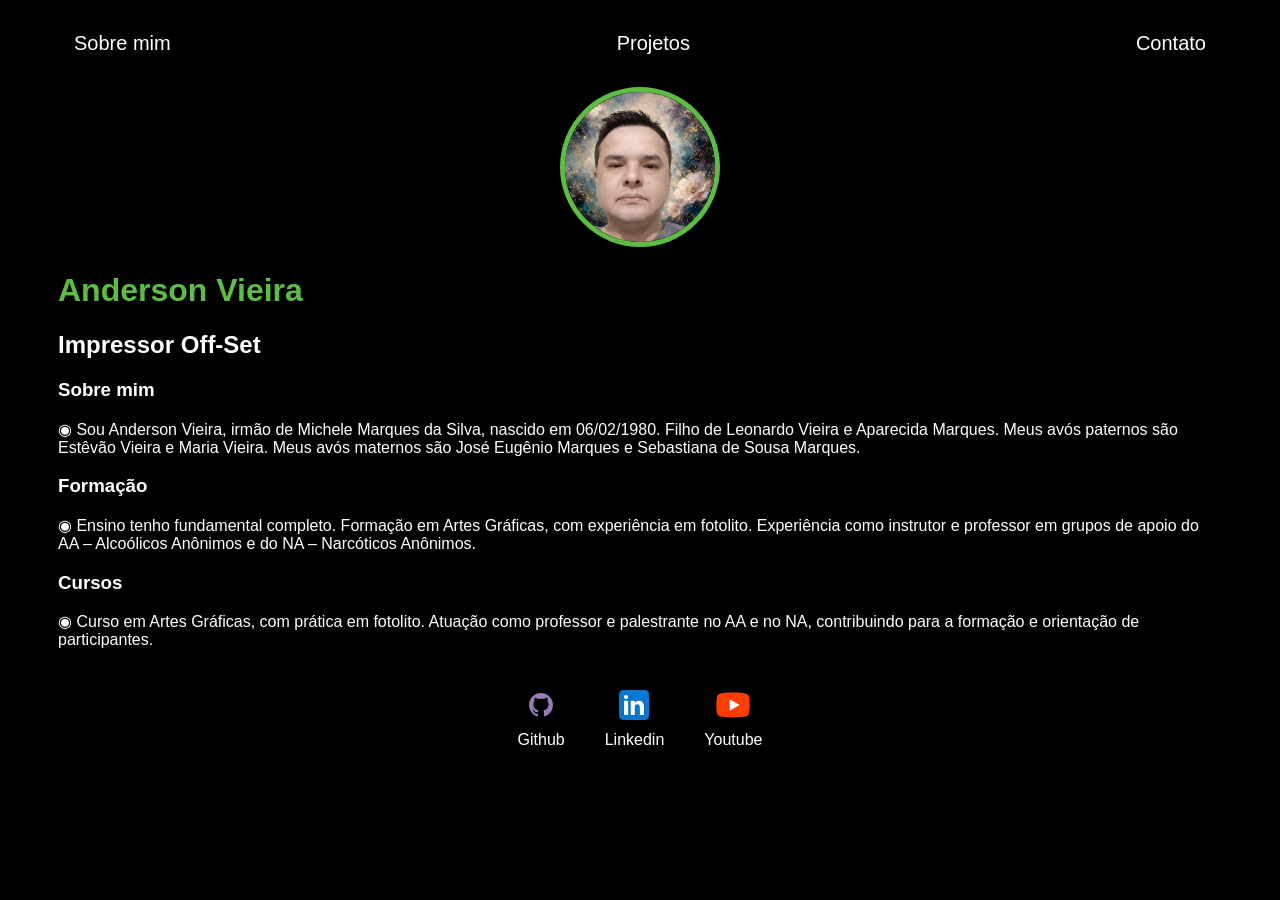
==== index.html @ 788119cf "Update index.html" ====
<!DOCTYPE html>
<html lang="pt-br">

<head>
    <meta charset="UTF-8">
    <meta http-equiv="X-UA-Compatible" content="IE=edge">
    <meta name="viewport" content="width=device-width, initial-scale=1.0">
    <title>Anderson Vieira</title>

	<link rel="stylesheet" href="index.css">
</head>

<body>
    <div class="container">
        <nav>
            <ul>
                <li>
                    <a href="index.html">Sobre mim</a>
                </li>
                <li>
                    <a href="project.html">Projetos</a>
                </li>
                <li>
                    <a href="contact.html">Contato</a>
                </li>
            </ul>
        </nav>

        <header>
            <div class="center">
                <img src="./img/anderson.png"></img>
            </div>
            <h1>Anderson Vieira</h1>
            <h2>Impressor Off-Set</h2>
        </header>

        <main>
            <section>
                <h3>Sobre mim</h3>
                <p>
                    ◉ Sou Anderson Vieira, irmão de Michele Marques da Silva, nascido em 06/02/1980.
                    Filho de Leonardo Vieira e Aparecida Marques.
                    Meus avós paternos são Estêvão Vieira e Maria Vieira.
                    Meus avós maternos são José Eugênio Marques e Sebastiana de Sousa Marques.
                </p>
            </section>
            <section>
                <h3>Formação</h3>
                <p>
                    ◉ Ensino tenho fundamental completo.
                    Formação em Artes Gráficas, com experiência em fotolito.
                    Experiência como instrutor e professor em grupos de apoio do AA – Alcoólicos Anônimos e do NA – Narcóticos Anônimos.
				</p>
            </section>
            <section>
                <h3>Cursos</h3>
                <p>
                    ◉ Curso em Artes Gráficas, com prática em fotolito.
                    Atuação como professor e palestrante no AA e no NA, contribuindo para a formação e orientação de participantes.
                </p>
            </section>
        </main>

        <footer>
            <a href="https://github.com/anderssomvieira" target="_blank" rel="noopener noreferrer">
                <img src="./img/github.svg"></img>
                <p>Github</p>
            </a>
            <a href="https://www.linkedin.com/in/thenthuo/" target="_blank" rel="noopener noreferrer">
                <img src="./img/linkedin.svg"></img>
                <p>Linkedin</p>
            </a>
            <a href="https://www.youtube.com/@anderssomvieira" target="_blank" rel="noopener noreferrer">
                <img src="./img/youtube.svg"></img>
                <p>Youtube</p>
            </a>
        </footer>
    </div>

</body>

</html>
---- index.css ----
body {
    color: white;
    background-color: black;
    font-family: Arial, Helvetica, sans-serif;
}

ul {
    display: flex;
    justify-content: space-between;
    list-style-type: none;
    align-items: center;
    padding: 16px;
}

a {
    color: white;
    text-decoration: none;
}

header img {
    width: 150px;
    height: 150px;
    border-radius: 50%;
    border: 5px solid #5BBE42;
}

.center {
    text-align: center;
}

h1 {
    color: #5BBE42;
}

footer img {
    width: 40px;
    height: 40px;
}

footer {
    display: flex;
    justify-content: center;
}

footer a {
    margin: 20px;
    text-align: center;
}

footer p {
    margin-top: 2px;
}

.container {
    padding: 0px 50px;
}

nav a {
    font-size: 20px;
}

nav a:hover {
    color: #5BBE42;
}

.contact-form input{
    width: 100%;
    padding: 8px 0;
    margin: 8px 0;
}

.contact-form input[type=text] {
    height: 100px;
}

button {
    color: black;
    background-color: white;
    border: none;
    width: 100px;
    height: 30px;
}
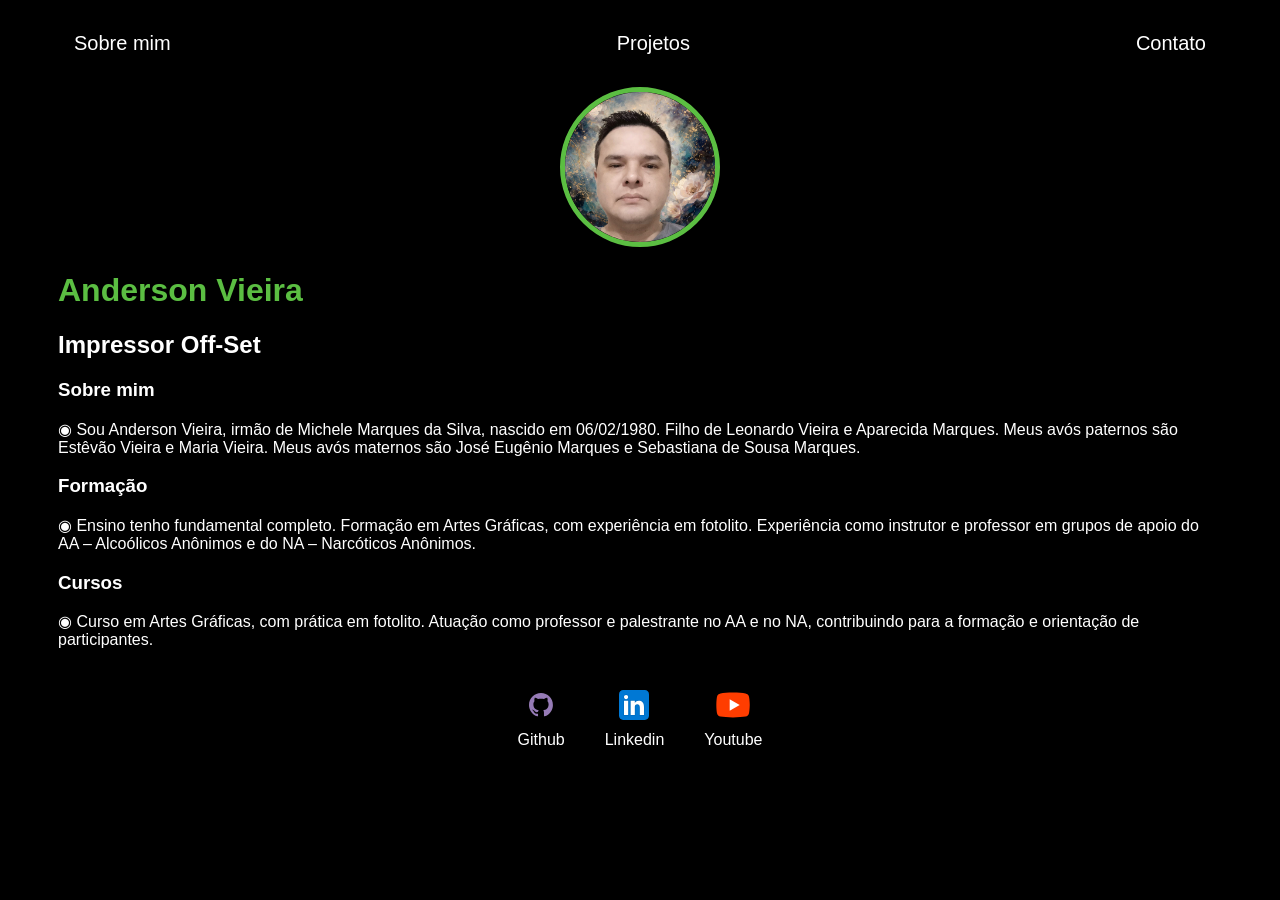
==== commit 1555b54e: "Update index.html" ====
--- a/index.html
+++ b/index.html
@@ -6,7 +6,6 @@
     <meta http-equiv="X-UA-Compatible" content="IE=edge">
     <meta name="viewport" content="width=device-width, initial-scale=1.0">
     <title>Anderson Vieira</title>
-
 	<link rel="stylesheet" href="index.css">
 </head>
 
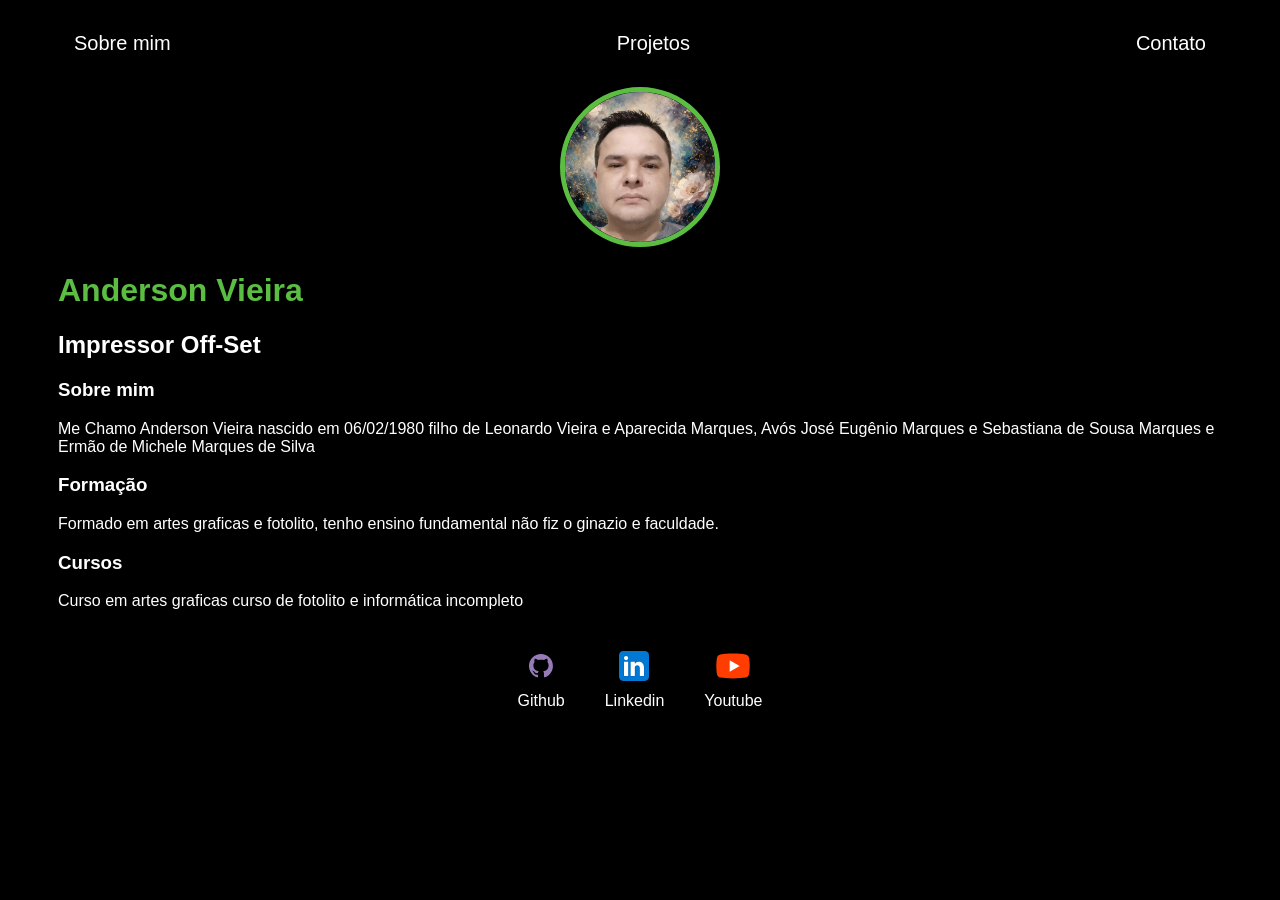
==== commit 63688ed0: "Add files via upload" ====
--- a/index.html
+++ b/index.html
@@ -6,7 +6,7 @@
     <meta http-equiv="X-UA-Compatible" content="IE=edge">
     <meta name="viewport" content="width=device-width, initial-scale=1.0">
     <title>Anderson Vieira</title>
-	<link rel="stylesheet" href="index.css">
+    <link rel="stylesheet" href="index.css">
 </head>
 
 <body>
@@ -37,25 +37,25 @@
             <section>
                 <h3>Sobre mim</h3>
                 <p>
-                    ◉ Sou Anderson Vieira, irmão de Michele Marques da Silva, nascido em 06/02/1980.
-                    Filho de Leonardo Vieira e Aparecida Marques.
-                    Meus avós paternos são Estêvão Vieira e Maria Vieira.
-                    Meus avós maternos são José Eugênio Marques e Sebastiana de Sousa Marques.
+				    Me Chamo Anderson Vieira nascido
+					em 06/02/1980 filho de Leonardo Vieira
+					e Aparecida Marques, Avós José
+					Eugênio Marques e Sebastiana de Sousa
+					Marques e Ermão de Michele Marques
+					de Silva
                 </p>
             </section>
             <section>
                 <h3>Formação</h3>
                 <p>
-                    ◉ Ensino tenho fundamental completo.
-                    Formação em Artes Gráficas, com experiência em fotolito.
-                    Experiência como instrutor e professor em grupos de apoio do AA – Alcoólicos Anônimos e do NA – Narcóticos Anônimos.
+                    Formado em artes graficas e fotolito, tenho ensino fundamental
+					não fiz o ginazio e faculdade.
 				</p>
             </section>
             <section>
                 <h3>Cursos</h3>
                 <p>
-                    ◉ Curso em Artes Gráficas, com prática em fotolito.
-                    Atuação como professor e palestrante no AA e no NA, contribuindo para a formação e orientação de participantes.
+                    Curso em artes graficas curso de fotolito e informática incompleto
                 </p>
             </section>
         </main>
@@ -78,4 +78,4 @@
 
 </body>
 
-</html>
+</html>
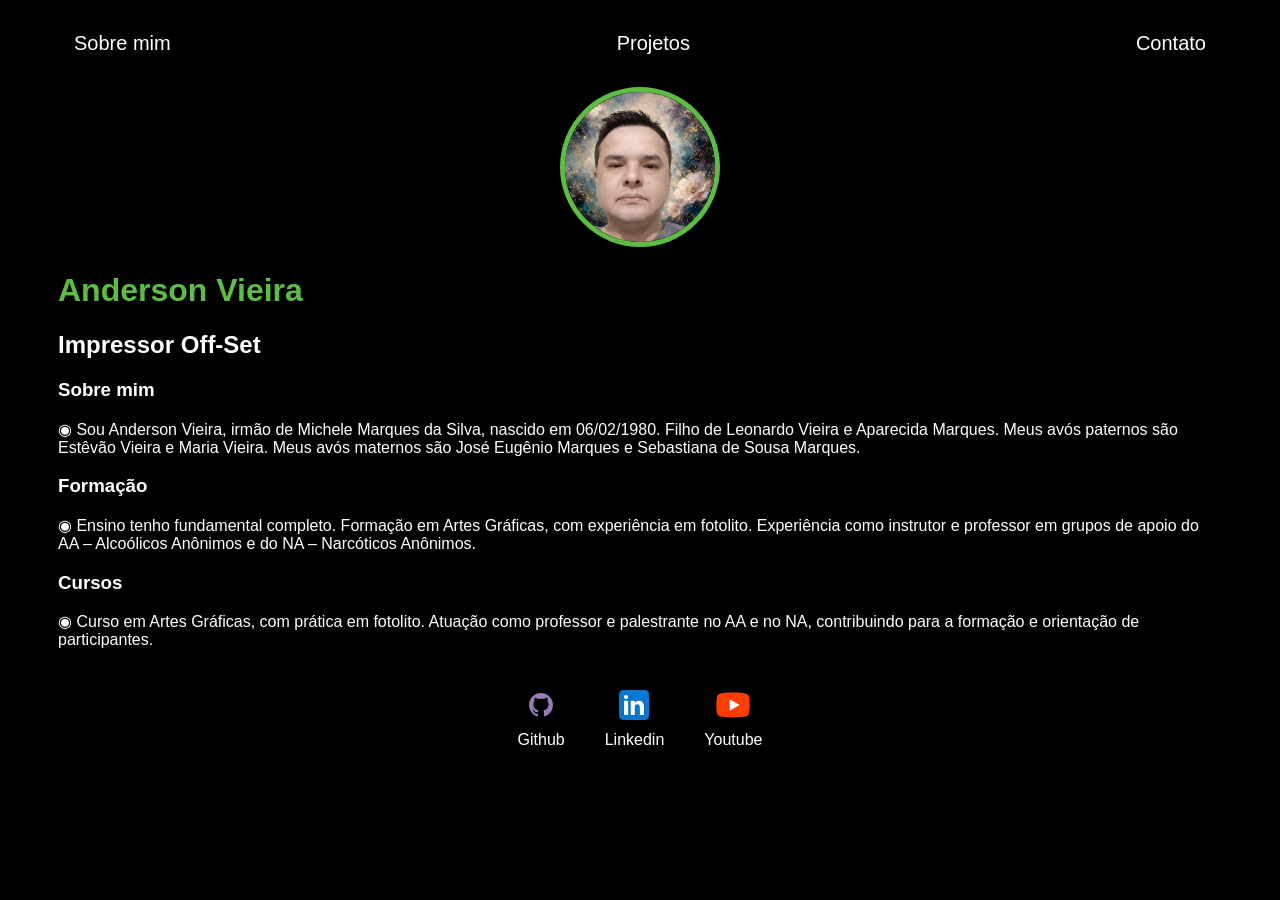
==== commit dd01fd32: "Update index.html" ====
--- a/index.html
+++ b/index.html
@@ -37,25 +37,25 @@
             <section>
                 <h3>Sobre mim</h3>
                 <p>
-				    Me Chamo Anderson Vieira nascido
-					em 06/02/1980 filho de Leonardo Vieira
-					e Aparecida Marques, Avós José
-					Eugênio Marques e Sebastiana de Sousa
-					Marques e Ermão de Michele Marques
-					de Silva
+                    ◉ Sou Anderson Vieira, irmão de Michele Marques da Silva, nascido em 06/02/1980.
+                    Filho de Leonardo Vieira e Aparecida Marques.
+                    Meus avós paternos são Estêvão Vieira e Maria Vieira.
+                    Meus avós maternos são José Eugênio Marques e Sebastiana de Sousa Marques.
                 </p>
             </section>
             <section>
                 <h3>Formação</h3>
                 <p>
-                    Formado em artes graficas e fotolito, tenho ensino fundamental
-					não fiz o ginazio e faculdade.
+                    ◉ Ensino tenho fundamental completo.
+                    Formação em Artes Gráficas, com experiência em fotolito.
+                    Experiência como instrutor e professor em grupos de apoio do AA – Alcoólicos Anônimos e do NA – Narcóticos Anônimos.
 				</p>
             </section>
             <section>
                 <h3>Cursos</h3>
                 <p>
-                    Curso em artes graficas curso de fotolito e informática incompleto
+                    ◉ Curso em Artes Gráficas, com prática em fotolito.
+                    Atuação como professor e palestrante no AA e no NA, contribuindo para a formação e orientação de participantes.
                 </p>
             </section>
         </main>
@@ -78,4 +78,4 @@
 
 </body>
 
-</html>+</html>
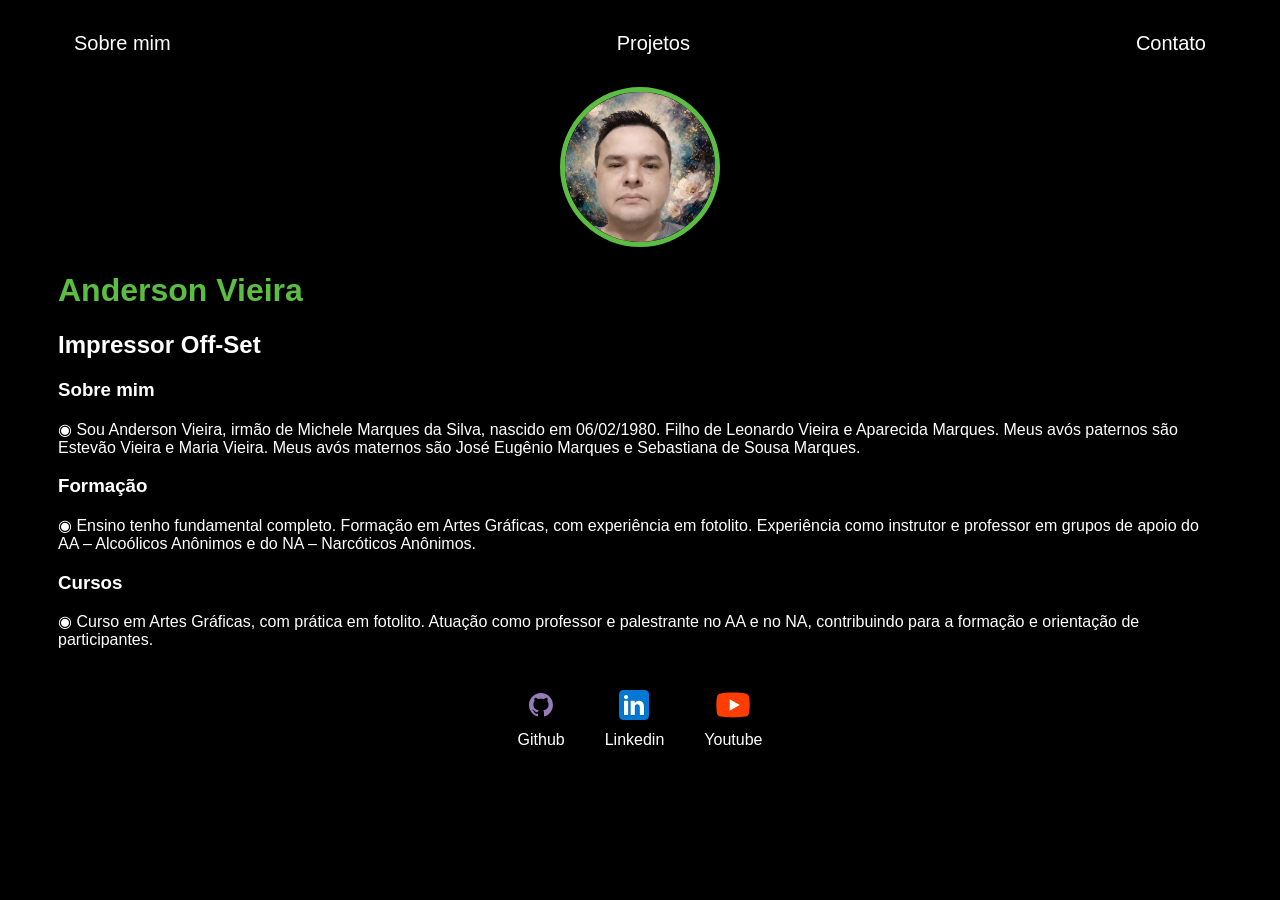
==== commit 8edd3681: "Update index.html" ====
--- a/index.html
+++ b/index.html
@@ -39,7 +39,7 @@
                 <p>
                     ◉ Sou Anderson Vieira, irmão de Michele Marques da Silva, nascido em 06/02/1980.
                     Filho de Leonardo Vieira e Aparecida Marques.
-                    Meus avós paternos são Estêvão Vieira e Maria Vieira.
+                    Meus avós paternos são Estevão Vieira e Maria Vieira.
                     Meus avós maternos são José Eugênio Marques e Sebastiana de Sousa Marques.
                 </p>
             </section>
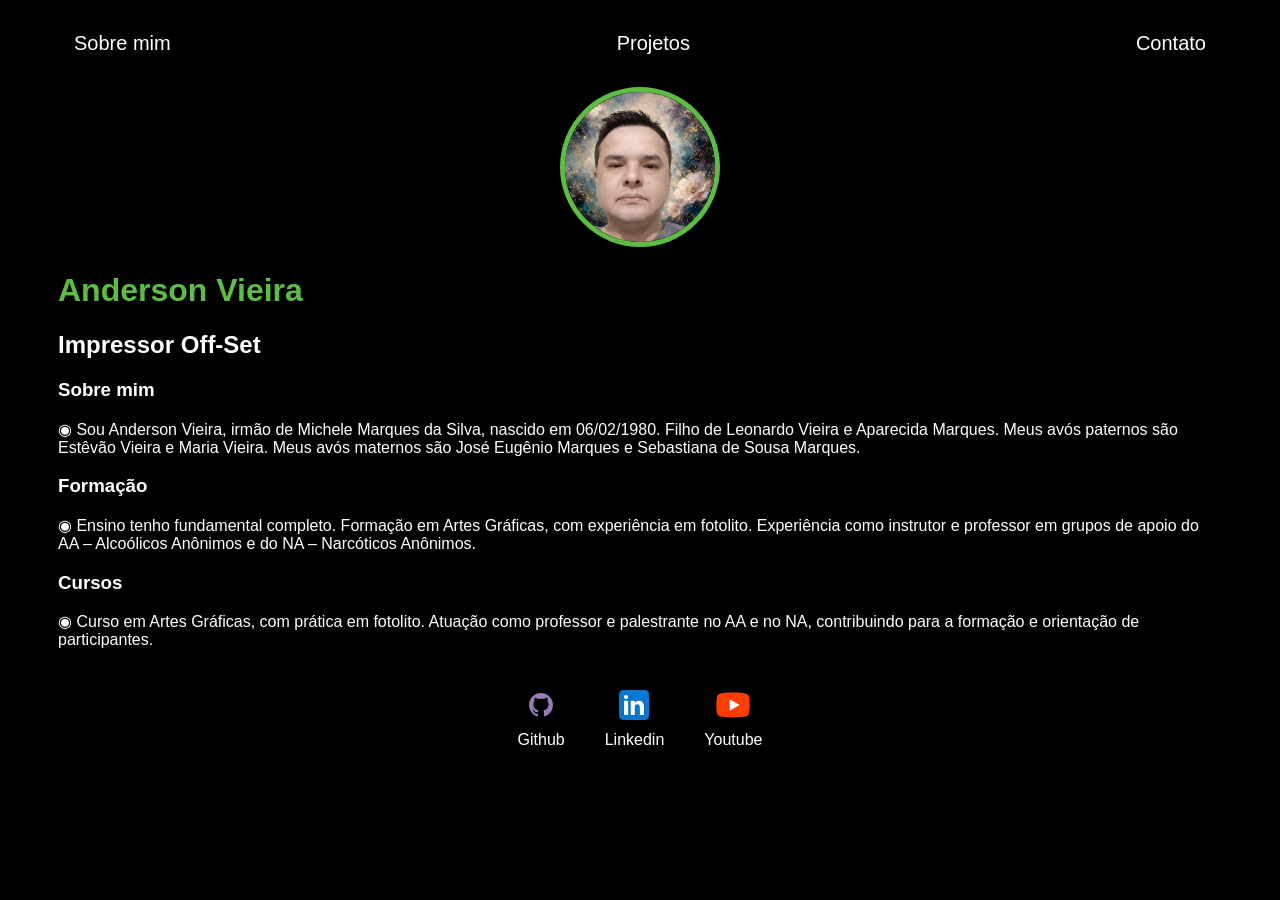
==== commit e8d77546: "Update index.html" ====
--- a/index.html
+++ b/index.html
@@ -39,7 +39,7 @@
                 <p>
                     ◉ Sou Anderson Vieira, irmão de Michele Marques da Silva, nascido em 06/02/1980.
                     Filho de Leonardo Vieira e Aparecida Marques.
-                    Meus avós paternos são Estevão Vieira e Maria Vieira.
+                    Meus avós paternos são Estêvão Vieira e Maria Vieira.
                     Meus avós maternos são José Eugênio Marques e Sebastiana de Sousa Marques.
                 </p>
             </section>
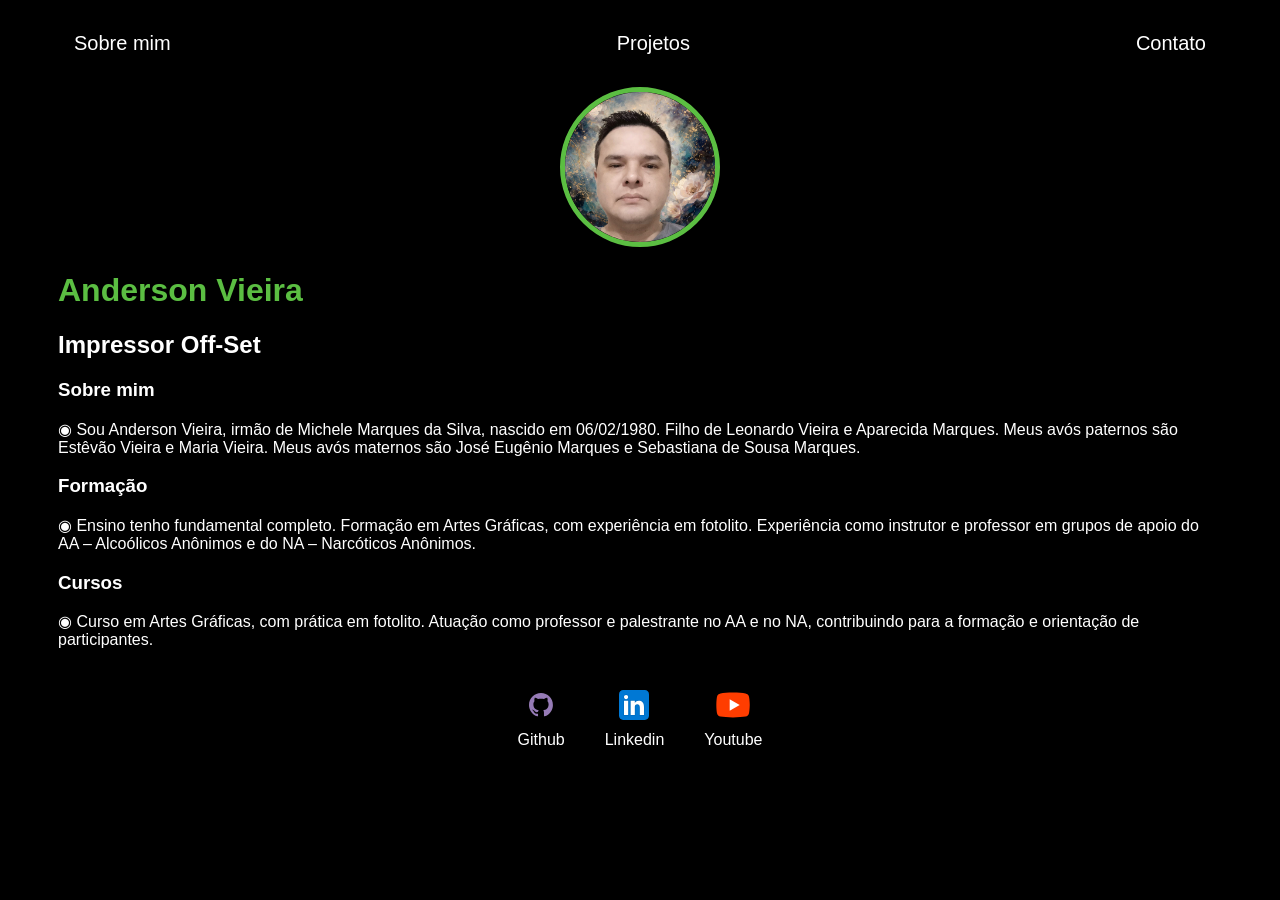
==== commit 14555be2: "Update index.html" ====
--- a/index.html
+++ b/index.html
@@ -65,7 +65,7 @@
                 <img src="./img/github.svg"></img>
                 <p>Github</p>
             </a>
-            <a href="https://www.linkedin.com/in/thenthuo/" target="_blank" rel="noopener noreferrer">
+            <a href="https://www.linkedin.com/in/anderssomvieira/" target="_blank" rel="noopener noreferrer">
                 <img src="./img/linkedin.svg"></img>
                 <p>Linkedin</p>
             </a>
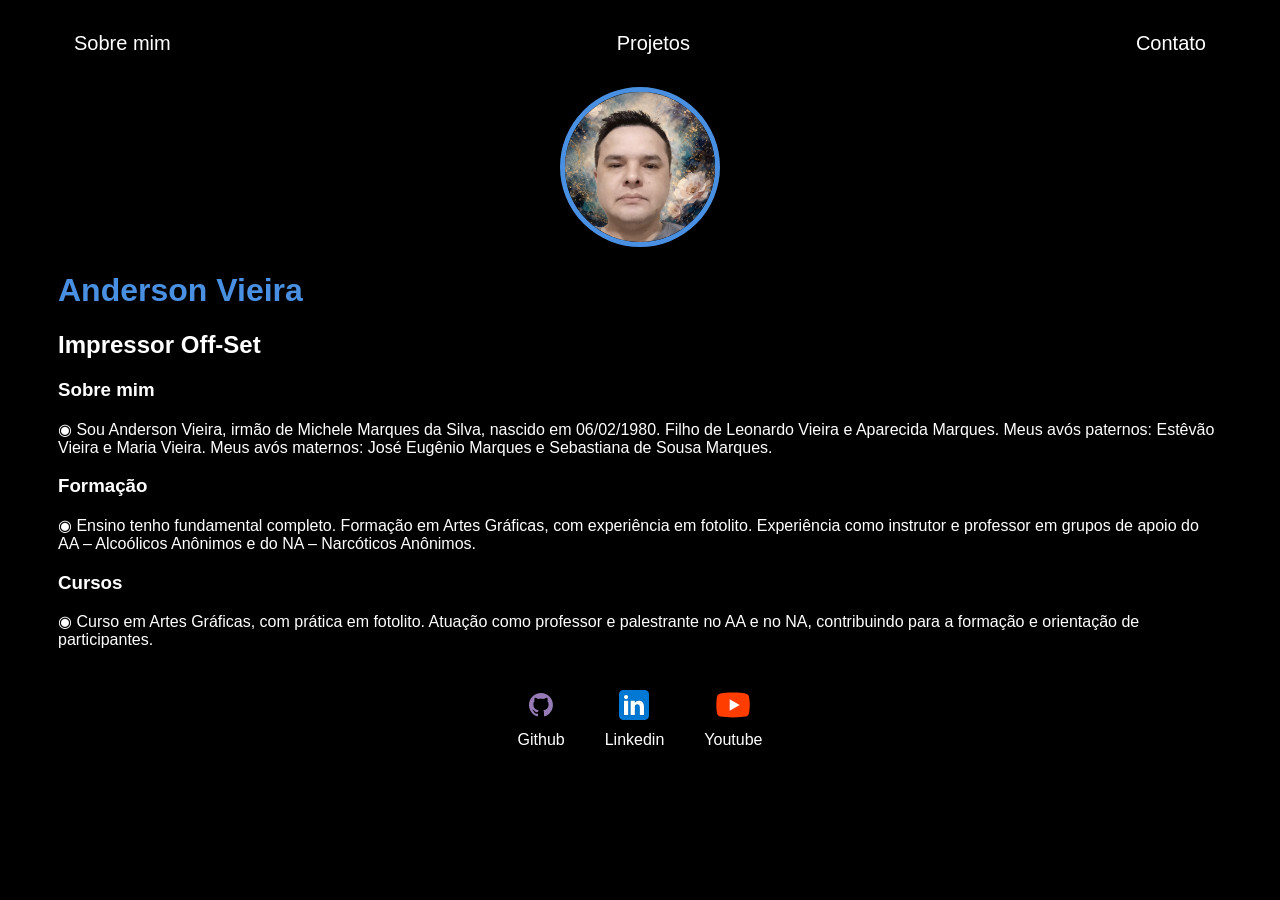
==== commit 50f0b540: "Update index.html" ====
--- a/index.html
+++ b/index.html
@@ -39,8 +39,8 @@
                 <p>
                     ◉ Sou Anderson Vieira, irmão de Michele Marques da Silva, nascido em 06/02/1980.
                     Filho de Leonardo Vieira e Aparecida Marques.
-                    Meus avós paternos são Estêvão Vieira e Maria Vieira.
-                    Meus avós maternos são José Eugênio Marques e Sebastiana de Sousa Marques.
+                    Meus avós paternos: Estêvão Vieira e Maria Vieira.
+                    Meus avós maternos: José Eugênio Marques e Sebastiana de Sousa Marques.
                 </p>
             </section>
             <section>
--- a/index.css
+++ b/index.css
@@ -21,7 +21,7 @@
     width: 150px;
     height: 150px;
     border-radius: 50%;
-    border: 5px solid #5BBE42;
+    border: 5px solid #4A90E2;
 }
 
 .center {
@@ -29,7 +29,7 @@
 }
 
 h1 {
-    color: #5BBE42;
+    color: #4A90E2;
 }
 
 footer img {
@@ -60,7 +60,7 @@
 }
 
 nav a:hover {
-    color: #5BBE42;
+    color: #4A90E2;
 }
 
 .contact-form input{
@@ -79,4 +79,4 @@
     border: none;
     width: 100px;
     height: 30px;
-}+}
